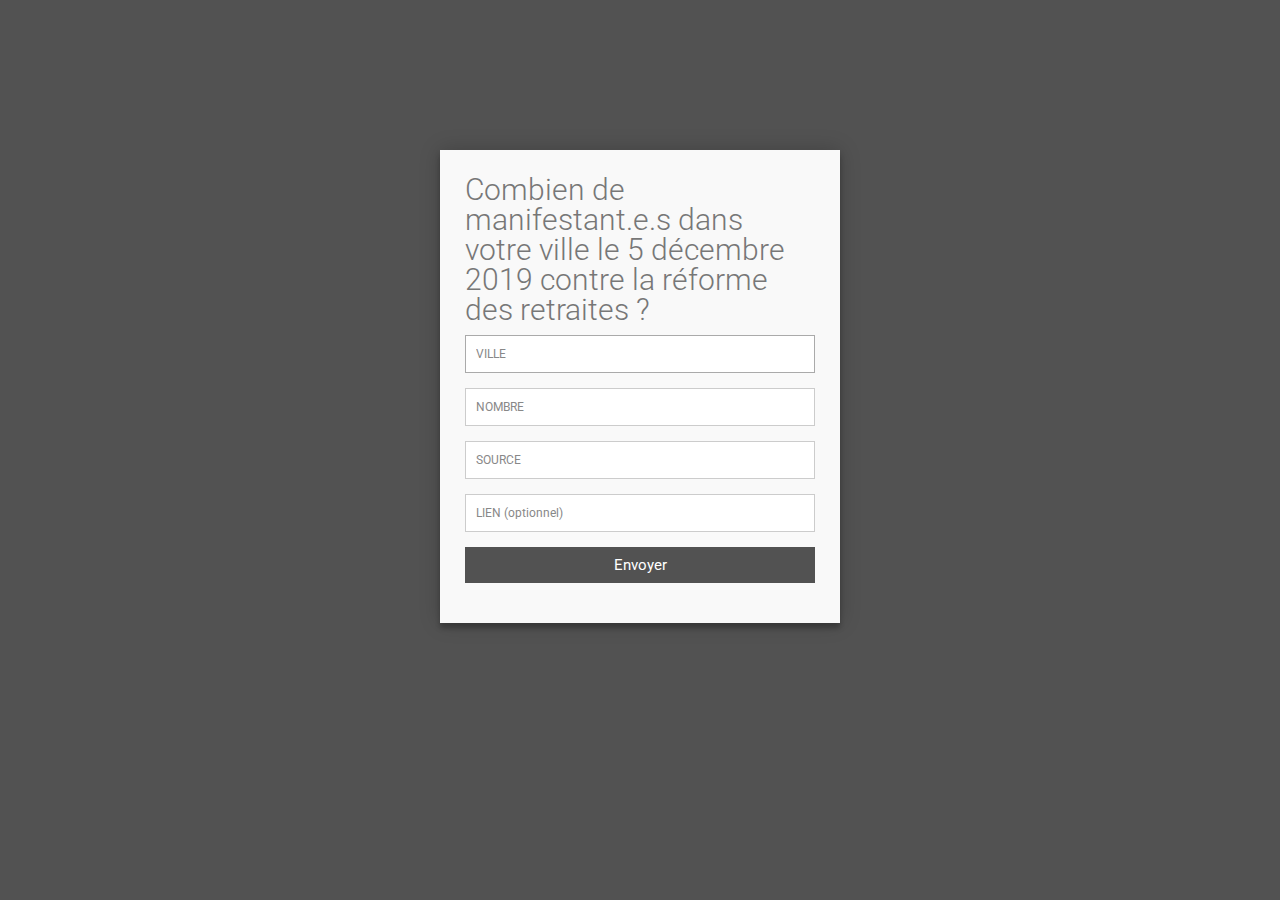
==== form.html @ 65967f26 "first commit" ====
<!DOCTYPE html>
<html>
<head>
<link rel="stylesheet" type="text/css" href="css/form.css"/>
</head>
<body>
<div class="container">  
    <form action="https://formsubmit.co/201d75289e768236d862914c5fdd527c" method="POST" id="contact"/>
    <h3>Combien de manifestant.e.s dans votre ville le 5 décembre 2019 contre la réforme des retraites ?</h3>
    <input type="hidden" name="_subject" value="[MANIF 5 DECEMBRE] New submission">
    <fieldset>
      <input placeholder="VILLE" name="ville" type="text" tabindex="1" required autofocus>
    </fieldset>
    <fieldset>
      <input placeholder="NOMBRE" name="nombre" type="text" tabindex="2" required>
    </fieldset>
    <fieldset>
      <input placeholder="SOURCE" name="source" type="text" tabindex="3">
    </fieldset>
    <fieldset>
      <input placeholder="LIEN (optionnel)" name="lien" type="text" tabindex="4">
    </fieldset>
    <fieldset>
      <button name="submit" type="submit" id="contact-submit">Envoyer</button>
    </fieldset>
   </form>
</div>



</body>
</html>
---- css/form.css ----
@import url(https://fonts.googleapis.com/css?family=Roboto:400,300,600,400italic);
* {
  margin: 0;
  padding: 0;
  box-sizing: border-box;
  -webkit-box-sizing: border-box;
  -moz-box-sizing: border-box;
  -webkit-font-smoothing: antialiased;
  -moz-font-smoothing: antialiased;
  -o-font-smoothing: antialiased;
  font-smoothing: antialiased;
  text-rendering: optimizeLegibility;
}

body {
  font-family: "Roboto", Helvetica, Arial, sans-serif;
  font-weight: 100;
  font-size: 12px;
  line-height: 30px;
  color: #777;
  background: #525252;
}

.container {
  max-width: 400px;
  width: 100%;
  margin: 0 auto;
  position: relative;
}

#contact input[type="text"],
#contact input[type="email"],
#contact input[type="tel"],
#contact input[type="url"],
#contact textarea,
#contact button[type="submit"] {
  font: 400 12px/16px "Roboto", Helvetica, Arial, sans-serif;
}

#contact {
  background: #F9F9F9;
  padding: 25px;
  margin: 150px 0;
  box-shadow: 0 0 20px 0 rgba(0, 0, 0, 0.2), 0 5px 5px 0 rgba(0, 0, 0, 0.24);
}

#contact h3 {
  display: block;
  font-size: 30px;
  font-weight: 300;
  margin-bottom: 10px;
}

#contact h4 {
  margin: 5px 0 15px;
  display: block;
  font-size: 13px;
  font-weight: 400;
}

fieldset {
  border: medium none !important;
  margin: 0 0 10px;
  min-width: 100%;
  padding: 0;
  width: 100%;
}

#contact input[type="text"],
#contact input[type="email"],
#contact input[type="tel"],
#contact input[type="url"],
#contact textarea {
  width: 100%;
  border: 1px solid #ccc;
  background: #FFF;
  margin: 0 0 5px;
  padding: 10px;
}

#contact input[type="text"]:hover,
#contact input[type="email"]:hover,
#contact input[type="tel"]:hover,
#contact input[type="url"]:hover,
#contact textarea:hover {
  -webkit-transition: border-color 0.3s ease-in-out;
  -moz-transition: border-color 0.3s ease-in-out;
  transition: border-color 0.3s ease-in-out;
  border: 1px solid #aaa;
}

#contact textarea {
  height: 100px;
  max-width: 100%;
  resize: none;
}

#contact button[type="submit"] {
  cursor: pointer;
  width: 100%;
  border: none;
  background: #525252;
  color: #FFF;
  margin: 0 0 5px;
  padding: 10px;
  font-size: 15px;
}

#contact button[type="submit"]:hover {
  background: #43A047;
  -webkit-transition: background 0.3s ease-in-out;
  -moz-transition: background 0.3s ease-in-out;
  transition: background-color 0.3s ease-in-out;
}

#contact button[type="submit"]:active {
  box-shadow: inset 0 1px 3px rgba(0, 0, 0, 0.5);
}

.copyright {
  text-align: center;
}

#contact input:focus,
#contact textarea:focus {
  outline: 0;
  border: 1px solid #aaa;
}

::-webkit-input-placeholder {
  color: #888;
}

:-moz-placeholder {
  color: #888;
}

::-moz-placeholder {
  color: #888;
}

:-ms-input-placeholder {
  color: #888;
}
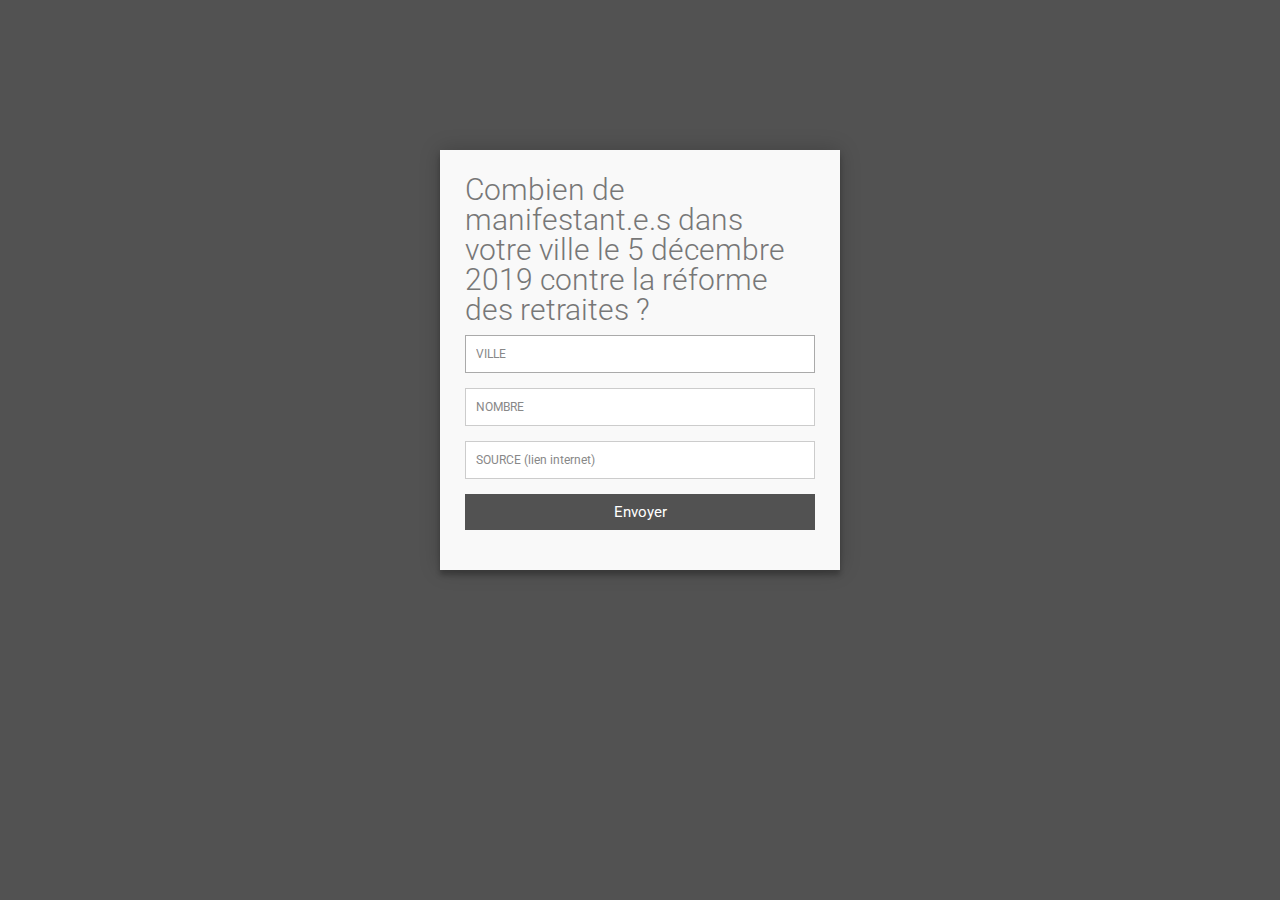
==== commit 6357d678: "readme" ====
--- a/form.html
+++ b/form.html
@@ -15,10 +15,7 @@
       <input placeholder="NOMBRE" name="nombre" type="text" tabindex="2" required>
     </fieldset>
     <fieldset>
-      <input placeholder="SOURCE" name="source" type="text" tabindex="3">
-    </fieldset>
-    <fieldset>
-      <input placeholder="LIEN (optionnel)" name="lien" type="text" tabindex="4">
+      <input placeholder="SOURCE (lien internet)" name="source" type="text" tabindex="3">
     </fieldset>
     <fieldset>
       <button name="submit" type="submit" id="contact-submit">Envoyer</button>
